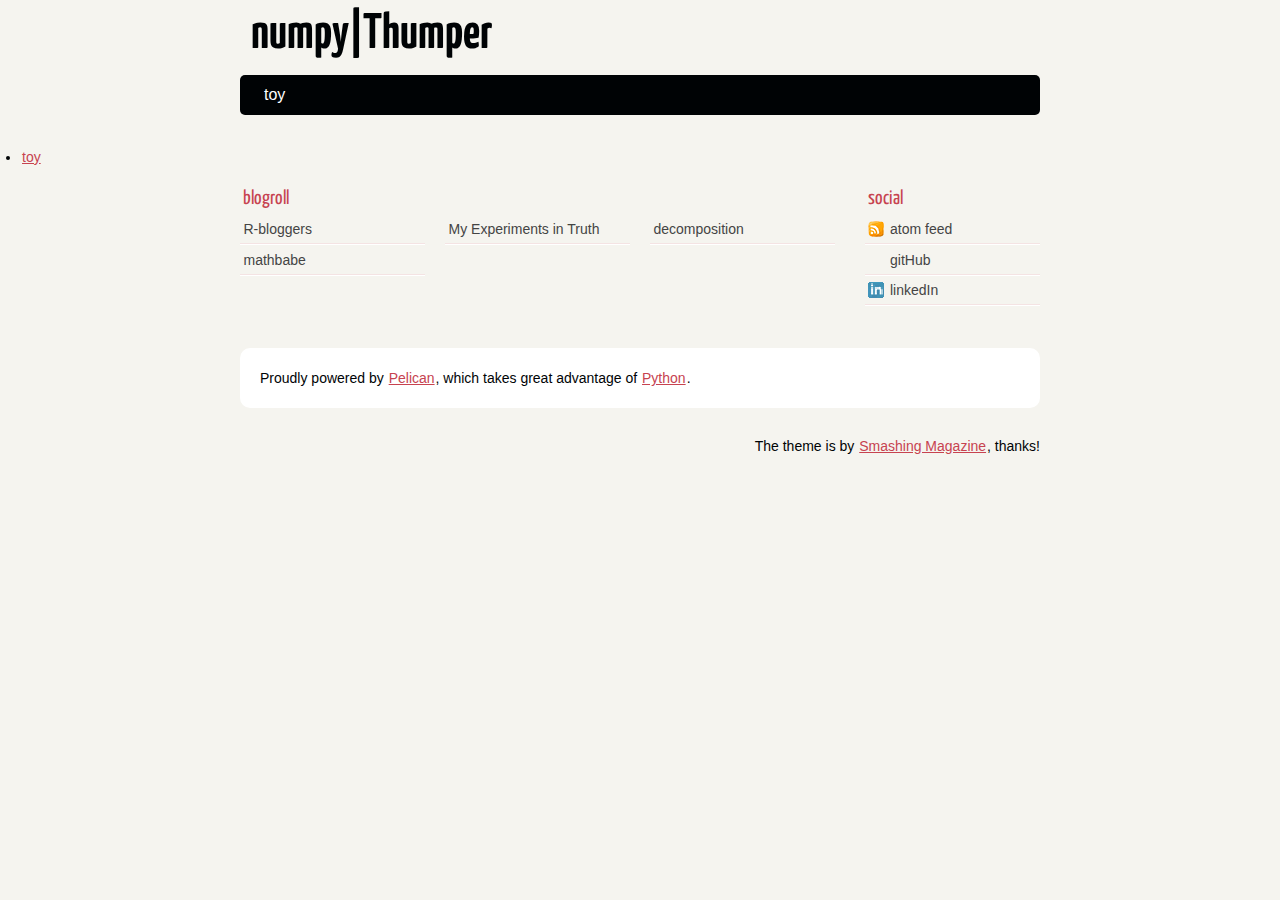
==== output/categories.html @ f48c3d25 "initial commit of pelican powered blog" ====
<!DOCTYPE html>
<html lang="en">
<head>
        <title>numpy|Thumper</title>
        <meta charset="utf-8" />
        <link rel="stylesheet" href="./theme/css/main.css" type="text/css" />
        
        <link href="/feeds/all.atom.xml" type="application/atom+xml" rel="alternate" title="numpy|Thumper Atom Feed" />
        
        

        <!--[if IE]>
                <script src="http://html5shiv.googlecode.com/svn/trunk/html5.js"></script><![endif]-->

        <!--[if lte IE 7]>
                <link rel="stylesheet" type="text/css" media="all" href="./css/ie.css"/>
                <script src="./js/IE8.js" type="text/javascript"></script><![endif]-->

        <!--[if lt IE 7]>
                <link rel="stylesheet" type="text/css" media="all" href="./css/ie6.css"/><![endif]-->

</head>

<body id="index" class="home">

        <header id="banner" class="body">
                <h1><a href=".">numpy|Thumper </a></h1>
                <nav><ul>
                
                
                
                
                
                    <li ><a href="./category/toy.html">toy</a></li>
                
                </ul></nav>
        </header><!-- /#banner -->
        
<ul>

    <li><a href="./category/toy.html">toy</a></li>

</ul>

        <section id="extras" class="body">
        
                <div class="blogroll">
                        <h2>blogroll</h2>
                        <ul>
                        
                            <li><a href="http://www.r-bloggers.com/">R-bloggers</a></li>
                        
                            <li><a href="http://izbicki.me/blog/">My Experiments in Truth</a></li>
                        
                            <li><a href="http://seanjtaylor.com/">decomposition</a></li>
                        
                            <li><a href="http://mathbabe.org/">mathbabe</a></li>
                        
                        </ul>
                </div><!-- /.blogroll -->
        
        
                <div class="social">
                        <h2>social</h2>
                        <ul>
                            <li><a href="/feeds/all.atom.xml" type="application/atom+xml" rel="alternate">atom feed</a></li>
                            

                        
                            <li><a href="http://github.com/JakeMick">gitHub</a></li>
                        
                            <li><a href="http://www.linkedin.com/pub/jacob-mick/53/2b2/b38">linkedIn</a></li>
                        
                        </ul>
                </div><!-- /.social -->
        
        </section><!-- /#extras -->

        <footer id="contentinfo" class="body">
                <address id="about" class="vcard body">
                Proudly powered by <a href="http://getpelican.com/">Pelican</a>, which takes great advantage of <a href="http://python.org">Python</a>.
                </address><!-- /#about -->

                <p>The theme is by <a href="http://coding.smashingmagazine.com/2009/08/04/designing-a-html-5-layout-from-scratch/">Smashing Magazine</a>, thanks!</p>
        </footer><!-- /#contentinfo -->




</body>
</html>
---- output/theme/css/main.css ----
/*
	Name: Smashing HTML5
	Date: July 2009
	Description: Sample layout for HTML5 and CSS3 goodness.
	Version: 1.0
	Author: Enrique Ramírez
	Autor URI: http://enrique-ramirez.com
*/

/* Imports */
@import url("reset.css");
@import url("pygment.css");
@import url("typogrify.css");
@import url(http://fonts.googleapis.com/css?family=Yanone+Kaffeesatz&subset=latin);

/***** Global *****/
/* Body */
body {
    background: #F5F4EF;
    color: #000305;
    font-size: 87.5%; /* Base font size: 14px */
    font-family: 'Trebuchet MS', Trebuchet, 'Lucida Sans Unicode', 'Lucida Grande', 'Lucida Sans', Arial, sans-serif;
    line-height: 1.429;
    margin: 0;
    padding: 0;
    text-align: left;
}

/* Headings */
h1 {font-size: 2em }
h2 {font-size: 1.571em}	/* 22px */
h3 {font-size: 1.429em}	/* 20px */
h4 {font-size: 1.286em}	/* 18px */
h5 {font-size: 1.143em}	/* 16px */
h6 {font-size: 1em}		/* 14px */

h1, h2, h3, h4, h5, h6 {
	font-weight: 400;
	line-height: 1.1;
	margin-bottom: .8em;
    font-family: 'Yanone Kaffeesatz', arial, serif;
}

h3, h4, h5, h6 { margin-top: .8em; }
	
hr { border: 2px solid #EEEEEE; }

/* Anchors */
a {outline: 0;}
a img {border: 0px; text-decoration: none;}
a:link, a:visited {
	color: #C74350;
	padding: 0 1px;
	text-decoration: underline;
}
a:hover, a:active {
	background-color: #C74350;
	color: #fff;
	text-decoration: none;
	text-shadow: 1px 1px 1px #333;
}

h1 a:hover {
    background-color: inherit
}
	
/* Paragraphs */
p {margin-bottom: 1.143em;}

strong, b {font-weight: bold;}
em, i {font-style: italic;}

/* Lists */
ul {
	list-style: outside disc;
	margin: 1em 0 1.5em 1.5em;
}

ol {
	list-style: outside decimal;
	margin: 1em 0 1.5em 1.5em;
}

.post-info {
    float:right;
    margin:10px;
    padding:5px;
}

.post-info p{
    margin-bottom: 1px;
}

.readmore { float: right }

dl {margin: 0 0 1.5em 0;}
dt {font-weight: bold;}
dd {margin-left: 1.5em;}

pre{background-color: #000; padding: 10px; color: #fff; margin: 10px; overflow: auto;}

/* Quotes */
blockquote {
    margin: 20px;
    font-style: italic;
}
cite {}

q {}

div.note {
   float: right;
   margin: 5px;
   font-size: 85%;
   max-width: 300px;
}

/* Tables */
table {margin: .5em auto 1.5em auto; width: 98%;}
	
	/* Thead */
	thead th {padding: .5em .4em; text-align: left;}
	thead td {}

	/* Tbody */
	tbody td {padding: .5em .4em;}
	tbody th {}
	
	tbody .alt td {}
	tbody .alt th {}
	
	/* Tfoot */
	tfoot th {}
	tfoot td {}
	
/* HTML5 tags */
header, section, footer,
aside, nav, article, figure {
	display: block;
}

/***** Layout *****/
.body {clear: both; margin: 0 auto; width: 800px;}
img.right, figure.right {float: right; margin: 0 0 2em 2em;}
img.left, figure.left {float: left; margin: 0 2em 2em 0;}

/*
	Header
*****************/
#banner {
	margin: 0 auto;
	padding: 2.5em 0 0 0;
}

	/* Banner */
	#banner h1 {font-size: 3.571em; line-height: 0;}
	#banner h1 a:link, #banner h1 a:visited {
		color: #000305;
		display: block;
		font-weight: bold;
		margin: 0 0 .6em .2em;
		text-decoration: none;
	}
	#banner h1 a:hover, #banner h1 a:active {
		background: none;
		color: #C74350;
		text-shadow: none;
	}
	
	#banner h1 strong {font-size: 0.36em; font-weight: normal;}
	
	/* Main Nav */
	#banner nav {
		background: #000305;
		font-size: 1.143em;
		height: 40px;
		line-height: 30px;
		margin: 0 auto 2em auto;
		padding: 0;
		text-align: center;
		width: 800px;
		
		border-radius: 5px;
		-moz-border-radius: 5px;
		-webkit-border-radius: 5px;
	}
	
	#banner nav ul {list-style: none; margin: 0 auto; width: 800px;}
	#banner nav li {float: left; display: inline; margin: 0;}
	
	#banner nav a:link, #banner nav a:visited {
		color: #fff;
		display: inline-block;
		height: 30px;
		padding: 5px 1.5em;
		text-decoration: none;
	}
	#banner nav a:hover, #banner nav a:active,
	#banner nav .active a:link, #banner nav .active a:visited {
		background: #C74451;
		color: #fff;
		text-shadow: none !important;
	}
	
	#banner nav li:first-child a {
		border-top-left-radius: 5px;
		-moz-border-radius-topleft: 5px;
		-webkit-border-top-left-radius: 5px;
		
		border-bottom-left-radius: 5px;
		-moz-border-radius-bottomleft: 5px;
		-webkit-border-bottom-left-radius: 5px;
	}

/*
	Featured
*****************/
#featured {
	background: #fff;
	margin-bottom: 2em;
	overflow: hidden;
	padding: 20px;
	width: 760px;
	
	border-radius: 10px;
	-moz-border-radius: 10px;
	-webkit-border-radius: 10px;
}

#featured figure {
	border: 2px solid #eee;
	float: right;
	margin: 0.786em 2em 0 5em;
	width: 248px;
}
#featured figure img {display: block; float: right;}

#featured h2 {color: #C74451; font-size: 1.714em; margin-bottom: 0.333em;}
#featured h3 {font-size: 1.429em; margin-bottom: .5em;}

#featured h3 a:link, #featured h3 a:visited {color: #000305; text-decoration: none;}
#featured h3 a:hover, #featured h3 a:active {color: #fff;}

/*
	Body
*****************/
#content {
	background: #fff;
	margin-bottom: 2em;
	overflow: hidden;
	padding: 20px 20px;
	width: 760px;
	
	border-radius: 10px;
	-moz-border-radius: 10px;
	-webkit-border-radius: 10px;
}

/*
	Extras
*****************/
#extras {margin: 0 auto 3em auto; overflow: hidden;}

#extras ul {list-style: none; margin: 0;}
#extras li {border-bottom: 1px solid #fff;}
#extras h2 {
	color: #C74350;
	font-size: 1.429em;
	margin-bottom: .25em;
	padding: 0 3px;
}

#extras a:link, #extras a:visited {
	color: #444;
	display: block;
	border-bottom: 1px solid #F4E3E3;
	text-decoration: none;
	padding: .3em .25em;
}

#extras a:hover, #extras a:active {color: #fff;}

	/* Blogroll */
	#extras .blogroll {
		float: left;
		width: 615px;
	}
	
	#extras .blogroll li {float: left; margin: 0 20px 0 0; width: 185px;}
	
	/* Social */
	#extras .social {
		float: right;
		width: 175px;
	}
	
	#extras div[class='social'] a {
		background-repeat: no-repeat;
		background-position: 3px 6px;
		padding-left: 25px;
	}
	
		/* Icons */
		.social a[href*='delicious.com'] {background-image: url('../images/icons/delicious.png');}
		.social a[href*='digg.com'] {background-image: url('../images/icons/digg.png');}
		.social a[href*='facebook.com'] {background-image: url('../images/icons/facebook.png');}
		.social a[href*='last.fm'], .social a[href*='lastfm.'] {background-image: url('../images/icons/lastfm.png');}
		.social a[type$='atom+xml'], .social a[type$='rss+xml'] {background-image: url('../images/icons/rss.png');}
		.social a[href*='twitter.com'] {background-image: url('../images/icons/twitter.png');}
		.social a[href*='linkedin.com'] {background-image: url('../images/icons/linkedin.png');}
		.social a[href*='gitorious.org'] {background-image: url('../images/icons/gitorious.png');}
        .social a[href*='gittip.com'] {background-image: url('../images/icons/gittip.png');}

/*
	About
*****************/
#about {
	background: #fff;
	font-style: normal;
	margin-bottom: 2em;
	overflow: hidden;
	padding: 20px;
	text-align: left;
	width: 760px;
	
	border-radius: 10px;
	-moz-border-radius: 10px;
	-webkit-border-radius: 10px;
}

#about .primary {float: left; width: 165px;}
#about .primary strong {color: #C64350; display: block; font-size: 1.286em;}
#about .photo {float: left; margin: 5px 20px;}

#about .url:link, #about .url:visited {text-decoration: none;}

#about .bio {float: right; width: 500px;}

/*
	Footer
*****************/
#contentinfo {padding-bottom: 2em; text-align: right;}

/***** Sections *****/
/* Blog */
.hentry {
	display: block;
	clear: both;
	border-bottom: 1px solid #eee;
	padding: 1.5em 0;
}
li:last-child .hentry, #content > .hentry {border: 0; margin: 0;}
#content > .hentry {padding: 1em 0;}
.hentry img{display : none ;}
.entry-title {font-size: 3em; margin-bottom: 10px; margin-top: 0;}
.entry-title a:link, .entry-title a:visited {text-decoration: none; color: #333;}
.entry-title a:visited {background-color: #fff;}

.hentry .post-info * {font-style: normal;}

	/* Content */
	.hentry footer {margin-bottom: 2em;}
	.hentry footer address {display: inline;}
	#posts-list footer address {display: block;}

	/* Blog Index */
	#posts-list {list-style: none; margin: 0;}
	#posts-list .hentry {padding-left: 10px; position: relative;}
	
	#posts-list footer {
		left: 10px;
		position: relative;
        float: left;
		top: 0.5em;
		width: 190px;
	}
	
	/* About the Author */
	#about-author {
		background: #f9f9f9;
		clear: both;
		font-style: normal;
		margin: 2em 0;
		padding: 10px 20px 15px 20px;
		
		border-radius: 5px;
		-moz-border-radius: 5px;
		-webkit-border-radius: 5px;
	}
	
	#about-author strong {
		color: #C64350;
		clear: both;
		display: block;
		font-size: 1.429em;
	}
	
	#about-author .photo {border: 1px solid #ddd; float: left; margin: 5px 1em 0 0;}
	
	/* Comments */
	#comments-list {list-style: none; margin: 0 1em;}
	#comments-list blockquote {
		background: #f8f8f8;
		clear: both;
		font-style: normal;
		margin: 0;
		padding: 15px 20px;
		
		border-radius: 5px;
		-moz-border-radius: 5px;
		-webkit-border-radius: 5px;
	}
	#comments-list footer {color: #888; padding: .5em 1em 0 0; text-align: right;}
	
	#comments-list li:nth-child(2n) blockquote {background: #F5f5f5;}
	
	/* Add a Comment */
	#add-comment label {clear: left; float: left; text-align: left; width: 150px;}
	#add-comment input[type='text'],
	#add-comment input[type='email'],
	#add-comment input[type='url'] {float: left; width: 200px;}
	
	#add-comment textarea {float: left; height: 150px; width: 495px;}
	
	#add-comment p.req {clear: both; margin: 0 .5em 1em 0; text-align: right;}
	
	#add-comment input[type='submit'] {float: right; margin: 0 .5em;}
	#add-comment * {margin-bottom: .5em;}
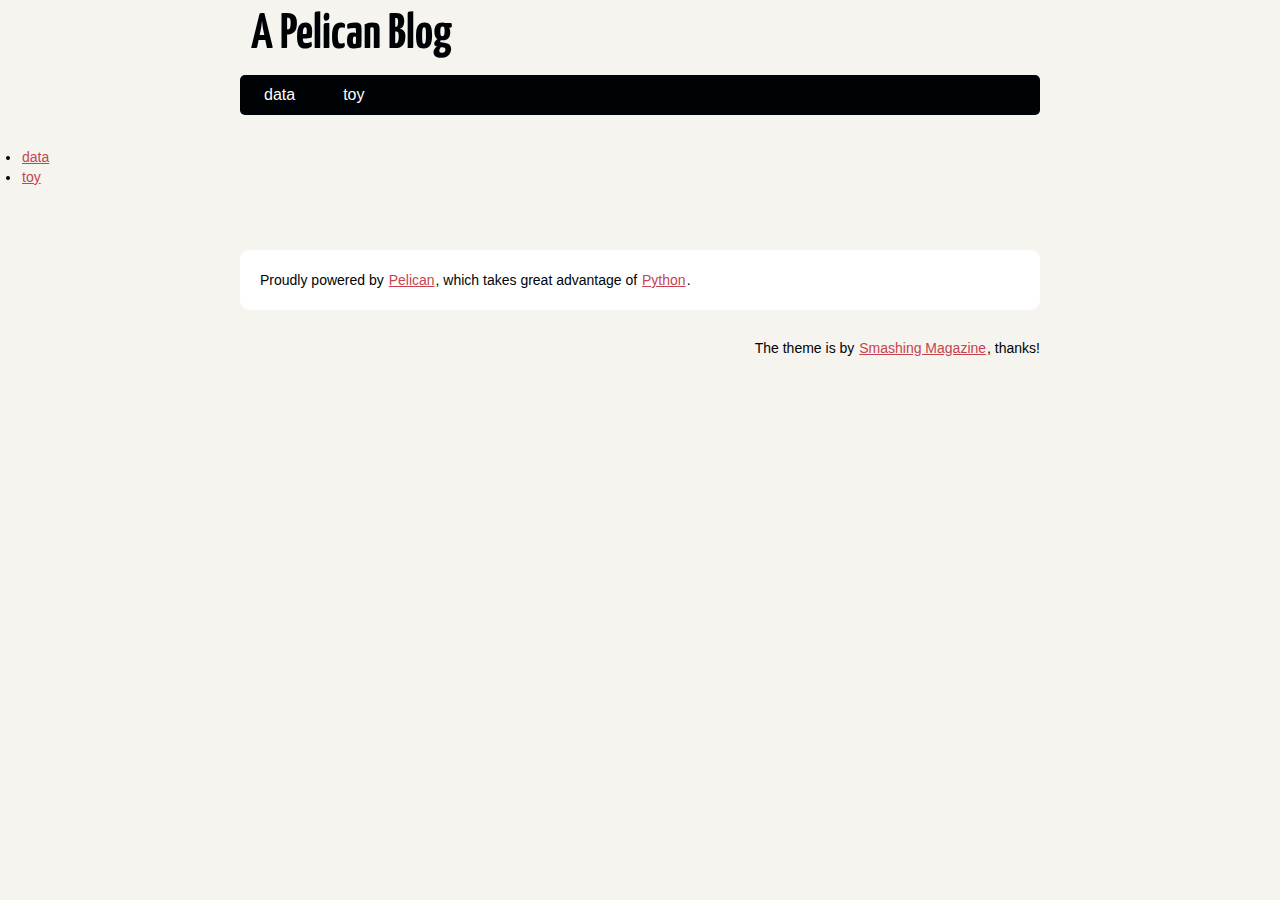
==== commit 35319f27: "next output revision" ====
--- a/output/categories.html
+++ b/output/categories.html
@@ -1,11 +1,11 @@
 <!DOCTYPE html>
 <html lang="en">
 <head>
-        <title>numpy|Thumper</title>
+        <title>A Pelican Blog</title>
         <meta charset="utf-8" />
         <link rel="stylesheet" href="./theme/css/main.css" type="text/css" />
         
-        <link href="/feeds/all.atom.xml" type="application/atom+xml" rel="alternate" title="numpy|Thumper Atom Feed" />
+        <link href="/feeds/all.atom.xml" type="application/atom+xml" rel="alternate" title="A Pelican Blog Atom Feed" />
         
         
 
@@ -24,12 +24,14 @@
 <body id="index" class="home">
 
         <header id="banner" class="body">
-                <h1><a href=".">numpy|Thumper </a></h1>
+                <h1><a href=".">A Pelican Blog </a></h1>
                 <nav><ul>
                 
                 
                 
                 
+                
+                    <li ><a href="./category/data.html">data</a></li>
                 
                     <li ><a href="./category/toy.html">toy</a></li>
                 
@@ -38,41 +40,14 @@
         
 <ul>
 
+    <li><a href="./category/data.html">data</a></li>
+
     <li><a href="./category/toy.html">toy</a></li>
 
 </ul>
 
         <section id="extras" class="body">
         
-                <div class="blogroll">
-                        <h2>blogroll</h2>
-                        <ul>
-                        
-                            <li><a href="http://www.r-bloggers.com/">R-bloggers</a></li>
-                        
-                            <li><a href="http://izbicki.me/blog/">My Experiments in Truth</a></li>
-                        
-                            <li><a href="http://seanjtaylor.com/">decomposition</a></li>
-                        
-                            <li><a href="http://mathbabe.org/">mathbabe</a></li>
-                        
-                        </ul>
-                </div><!-- /.blogroll -->
-        
-        
-                <div class="social">
-                        <h2>social</h2>
-                        <ul>
-                            <li><a href="/feeds/all.atom.xml" type="application/atom+xml" rel="alternate">atom feed</a></li>
-                            
-
-                        
-                            <li><a href="http://github.com/JakeMick">gitHub</a></li>
-                        
-                            <li><a href="http://www.linkedin.com/pub/jacob-mick/53/2b2/b38">linkedIn</a></li>
-                        
-                        </ul>
-                </div><!-- /.social -->
         
         </section><!-- /#extras -->
 
